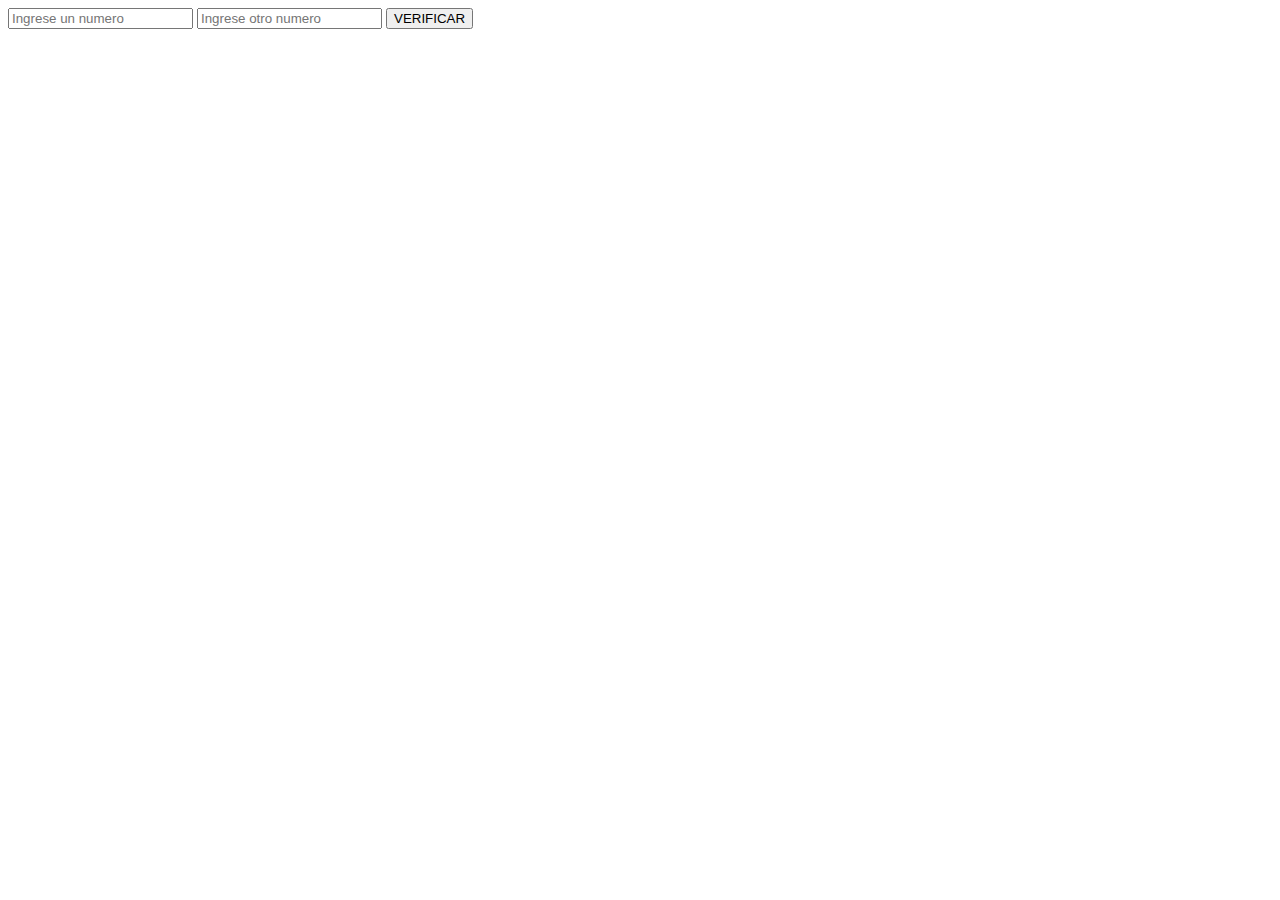
==== tabla.html @ f6823fd4 "se agrego una calculadora" ====
<!DOCTYPE html>
<html lang="en">
<head>
    <meta charset="UTF-8">
    <link rel="stylesheet" href="CSS/Estilos.css">
    <meta name="viewport" content="width=device-width, initial-scale=1.0">
    <title>aritmetica</title>
    <link>
</head>
<body>
    <form>
        <input id="numero" type="text" placeholder="Ingrese un numero"></input>
        <input id="numerodos" type="text" placeholder="Ingrese otro numero"></input>
        <input id="VERIFICAR" type="button" onclick="sumar()" value="VERIFICAR"></input>
    </form>
    <div id="resultado"></div>
    <script src="JS/aritmetica.js"></script>
</body>
</html>
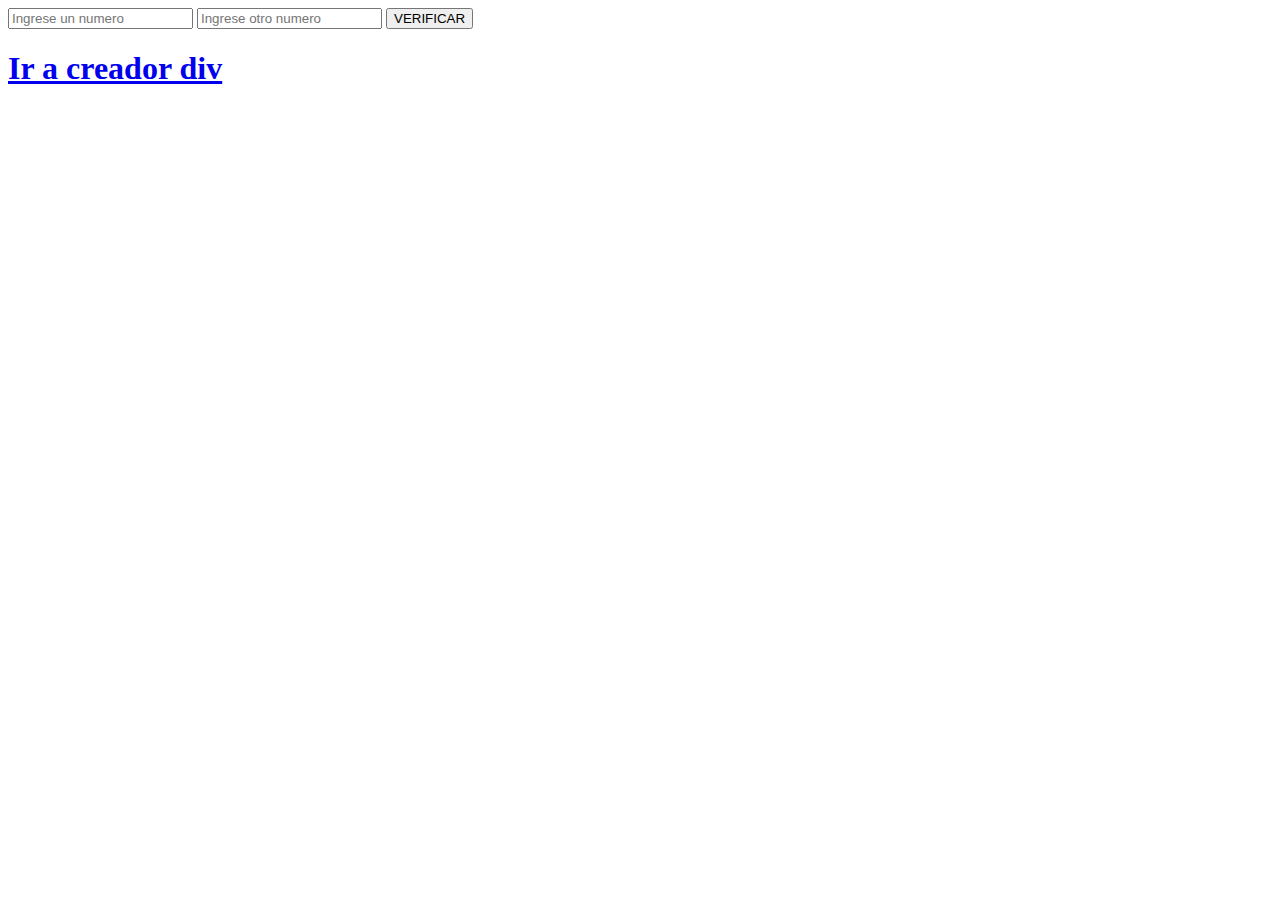
==== commit fcc515dc: "se agrego divs" ====
--- a/tabla.html
+++ b/tabla.html
@@ -15,5 +15,6 @@
     </form>
     <div id="resultado"></div>
     <script src="JS/aritmetica.js"></script>
+    <h1><a href="creadorDiv.html">Ir a creador div</a></h1>
 </body>
 </html>--- a/CSS/Estilos.css
+++ b/CSS/Estilos.css
@@ -0,0 +1,8 @@
+.borde-negro{
+    border: 1px solid black;
+    width: 50%;
+    margin: 15px;
+   
+    color: aqua;
+    background-color: rgb(255, 115, 0);
+}